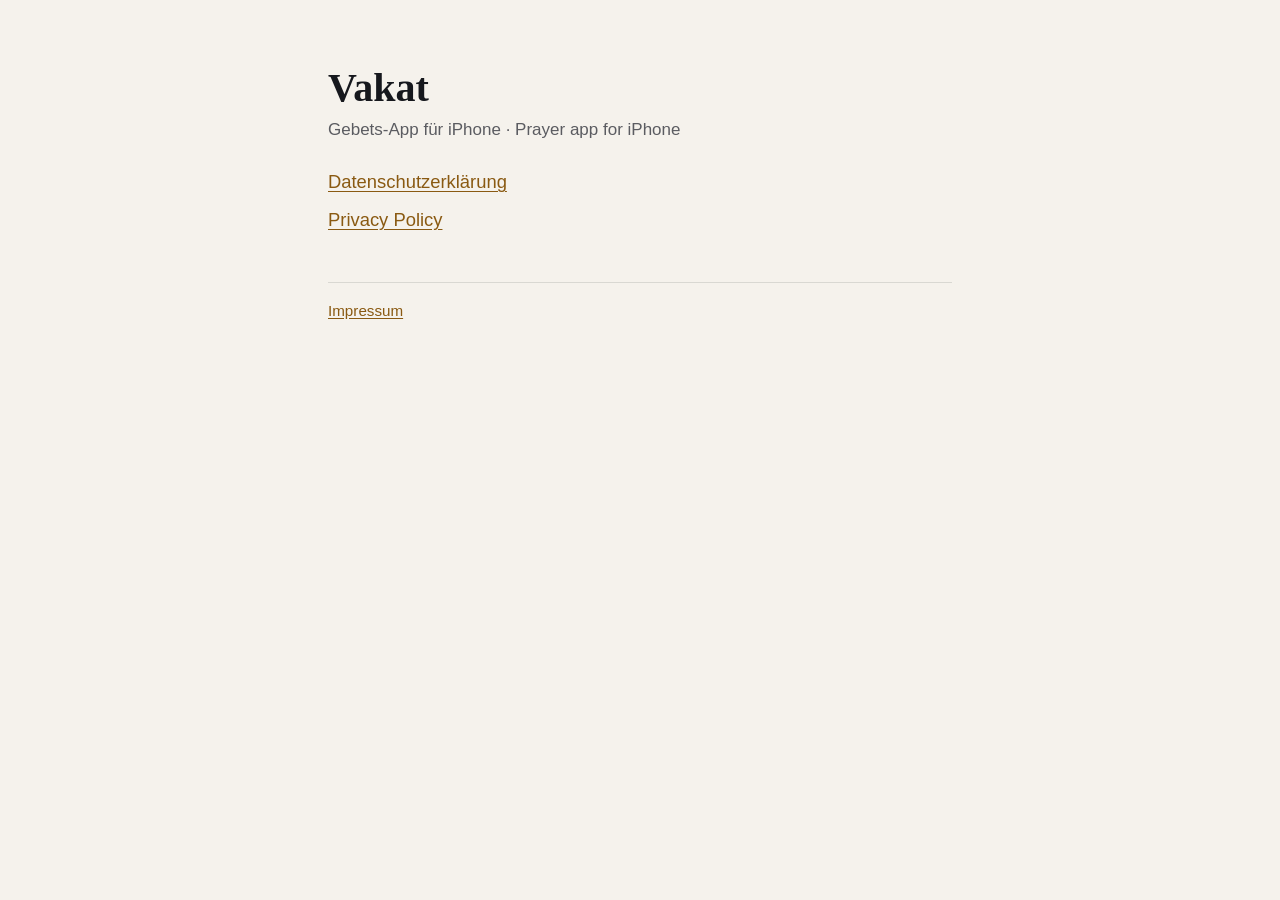
==== index.html @ 0ac37c67 "Datenschutzerklärung für Vakat (Deutsch und Englisch) Co-Authored-By: Claude Opus 5.5 <noreply@anthr" ====
<!doctype html>
<html lang="de">
<head>
<meta charset="utf-8">
<meta name="viewport" content="width=device-width, initial-scale=1">
<meta name="color-scheme" content="light dark">
<title>Vakat</title>
<meta name="description" content="Vakat – Gebets-App. Datenschutzerklärung auf Deutsch und Englisch.">
<link rel="icon" href="data:image/svg+xml,%3Csvg xmlns='http://www.w3.org/2000/svg' viewBox='0 0 64 64'%3E%3Crect width='64' height='64' rx='14' fill='%231a1c22'/%3E%3Ccircle cx='30' cy='32' r='16' fill='%23f2c879'/%3E%3Ccircle cx='37' cy='27' r='14' fill='%231a1c22'/%3E%3C/svg%3E">
<link rel="stylesheet" href="style.css">
</head>
<body>
<div class="page">
<main>
<h1>Vakat</h1>
<p class="meta">Gebets-App für iPhone · Prayer app for iPhone</p>
<ul class="choose">
  <li><a href="datenschutz/">Datenschutzerklärung</a></li>
  <li><a href="privacy/" hreflang="en" lang="en">Privacy Policy</a></li>
</ul>
</main>
<footer>
  <p><a href="https://dopaminedept.org/impressum">Impressum</a></p>
</footer>
</div>
</body>
</html>
---- style.css ----
/* Vakat – rechtliche Seiten. Farben wie Theme in der App (hell + dunkel),
   keine Schriften oder Skripte von anderen Servern, keine Cookies. */

:root {
  color-scheme: light dark;
  --ground: #f5f2ec;
  --card: #ffffff;
  --ink: #16181d;
  --ink-2: #5b5c61;
  --line: rgba(22, 24, 29, 0.12);
  --link: #8a5a12;
  --gold: #a8701a;
}

@media (prefers-color-scheme: dark) {
  :root {
    --ground: #1a1c22;
    --card: #262932;
    --ink: #ffffff;
    --ink-2: #a9aaae;
    --line: rgba(255, 255, 255, 0.14);
    --link: #f2c879;
    --gold: #f2c879;
  }
}

* { box-sizing: border-box; }

html { -webkit-text-size-adjust: 100%; text-size-adjust: 100%; }

body {
  margin: 0;
  background: var(--ground);
  color: var(--ink);
  font: 17px/1.6 -apple-system, BlinkMacSystemFont, "Segoe UI", Roboto, "Helvetica Neue", Arial, sans-serif;
  overflow-wrap: break-word;
}

.page {
  max-width: 42rem;
  margin: 0 auto;
  padding: 20px 16px 64px;
}

.top {
  display: flex;
  align-items: center;
  justify-content: space-between;
  gap: 16px;
  padding-bottom: 12px;
  border-bottom: 1px solid var(--line);
}

.brand {
  font-family: ui-serif, "New York", Georgia, "Times New Roman", serif;
  font-size: 1.3rem;
  color: var(--gold);
  text-decoration: none;
}

.lang { font-size: 0.95rem; }

h1, h2 {
  font-family: ui-serif, "New York", Georgia, "Times New Roman", serif;
  font-weight: 600;
  line-height: 1.2;
}

h1 { font-size: 2.1rem; margin: 32px 0 4px; }

h1, h2, h3 { -webkit-hyphens: auto; hyphens: auto; }

h2 {
  font-size: 1.35rem;
  margin: 2.4em 0 0.5em;
  scroll-margin-top: 16px;
}

h3 { font-size: 1.02rem; margin: 1.6em 0 0.3em; }

p, ul { margin: 0 0 0.9em; }

ul { padding-left: 1.25em; }

li { margin-bottom: 0.45em; }

.meta { color: var(--ink-2); margin-bottom: 24px; }

.summary {
  background: var(--card);
  border-radius: 16px;
  padding: 18px 20px 6px;
  margin: 0 0 28px;
}

.summary h2 { margin-top: 0; font-size: 1.15rem; }

.toc {
  color: var(--ink-2);
  font-size: 0.95rem;
}

.toc ol { padding-left: 1.4em; margin: 0; }

.toc li { margin-bottom: 0.2em; }

address { font-style: normal; margin: 0 0 0.9em; }

a { color: var(--link); text-underline-offset: 0.15em; }

.note { color: var(--ink-2); font-size: 0.95rem; }

footer {
  margin-top: 48px;
  padding-top: 16px;
  border-top: 1px solid var(--line);
  color: var(--ink-2);
  font-size: 0.95rem;
}

.choose { list-style: none; padding: 0; font-size: 1.15rem; }

@media (min-width: 640px) {
  .page { padding: 32px 24px 80px; }
  h1 { font-size: 2.5rem; }
}

@media print {
  body { background: #fff; color: #000; }
  .summary { border: 1px solid #ccc; }
  a { color: inherit; }
}

code {
  font: 0.88em ui-monospace, SFMono-Regular, Menlo, Consolas, monospace;
  background: var(--line);
  border-radius: 4px;
  padding: 0.05em 0.3em;
}
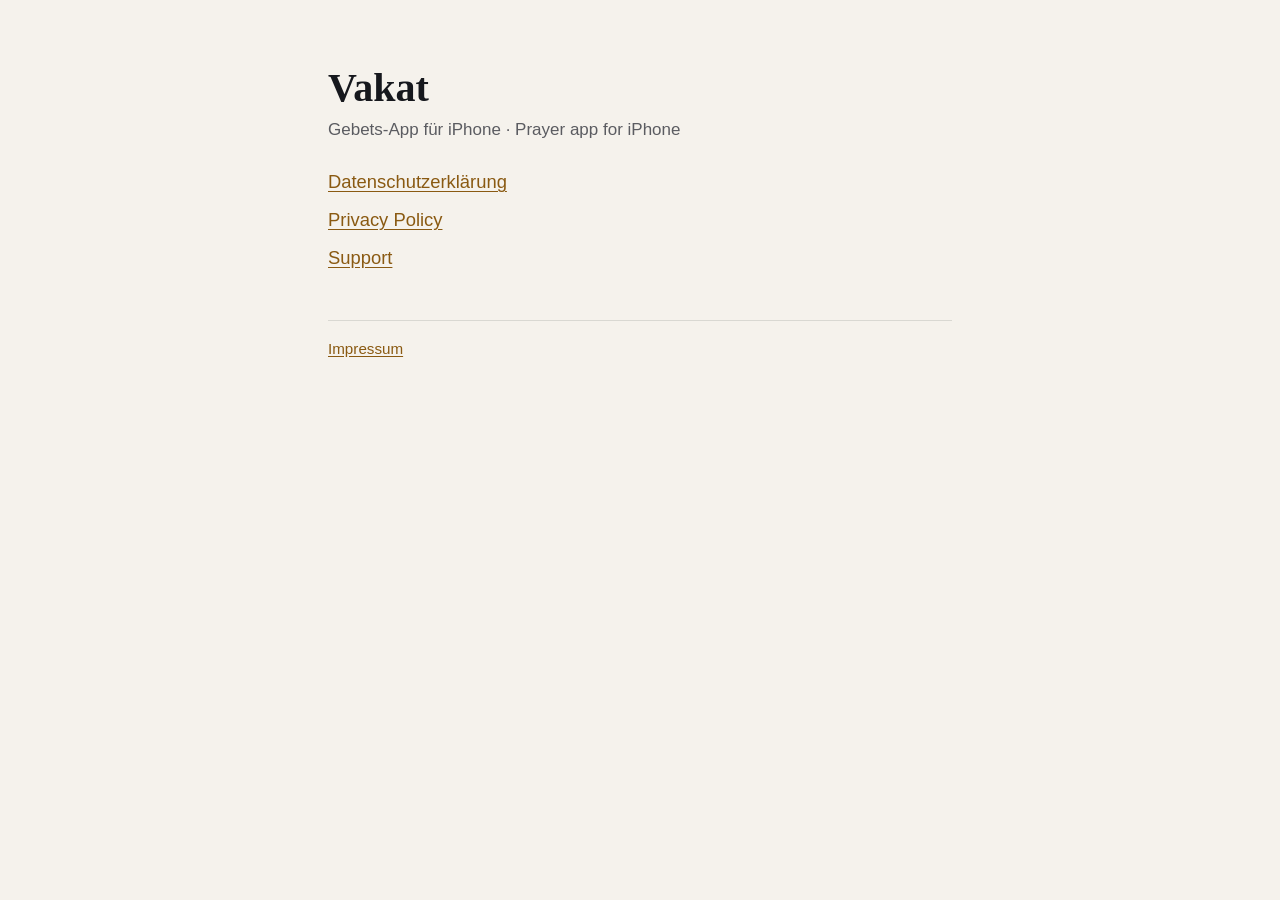
==== commit b3d5ffdf: "Support-Seite für Vakat (Deutsch und Englisch) Kontakt und kurze Antworten zu Gebetszeiten, Abo, Kre" ====
--- a/index.html
+++ b/index.html
@@ -5,7 +5,7 @@
 <meta name="viewport" content="width=device-width, initial-scale=1">
 <meta name="color-scheme" content="light dark">
 <title>Vakat</title>
-<meta name="description" content="Vakat – Gebets-App. Datenschutzerklärung auf Deutsch und Englisch.">
+<meta name="description" content="Vakat – Gebets-App. Datenschutzerklärung und Support auf Deutsch und Englisch.">
 <link rel="icon" href="data:image/svg+xml,%3Csvg xmlns='http://www.w3.org/2000/svg' viewBox='0 0 64 64'%3E%3Crect width='64' height='64' rx='14' fill='%231a1c22'/%3E%3Ccircle cx='30' cy='32' r='16' fill='%23f2c879'/%3E%3Ccircle cx='37' cy='27' r='14' fill='%231a1c22'/%3E%3C/svg%3E">
 <link rel="stylesheet" href="style.css">
 </head>
@@ -17,6 +17,7 @@
 <ul class="choose">
   <li><a href="datenschutz/">Datenschutzerklärung</a></li>
   <li><a href="privacy/" hreflang="en" lang="en">Privacy Policy</a></li>
+  <li><a href="support/">Support</a></li>
 </ul>
 </main>
 <footer>
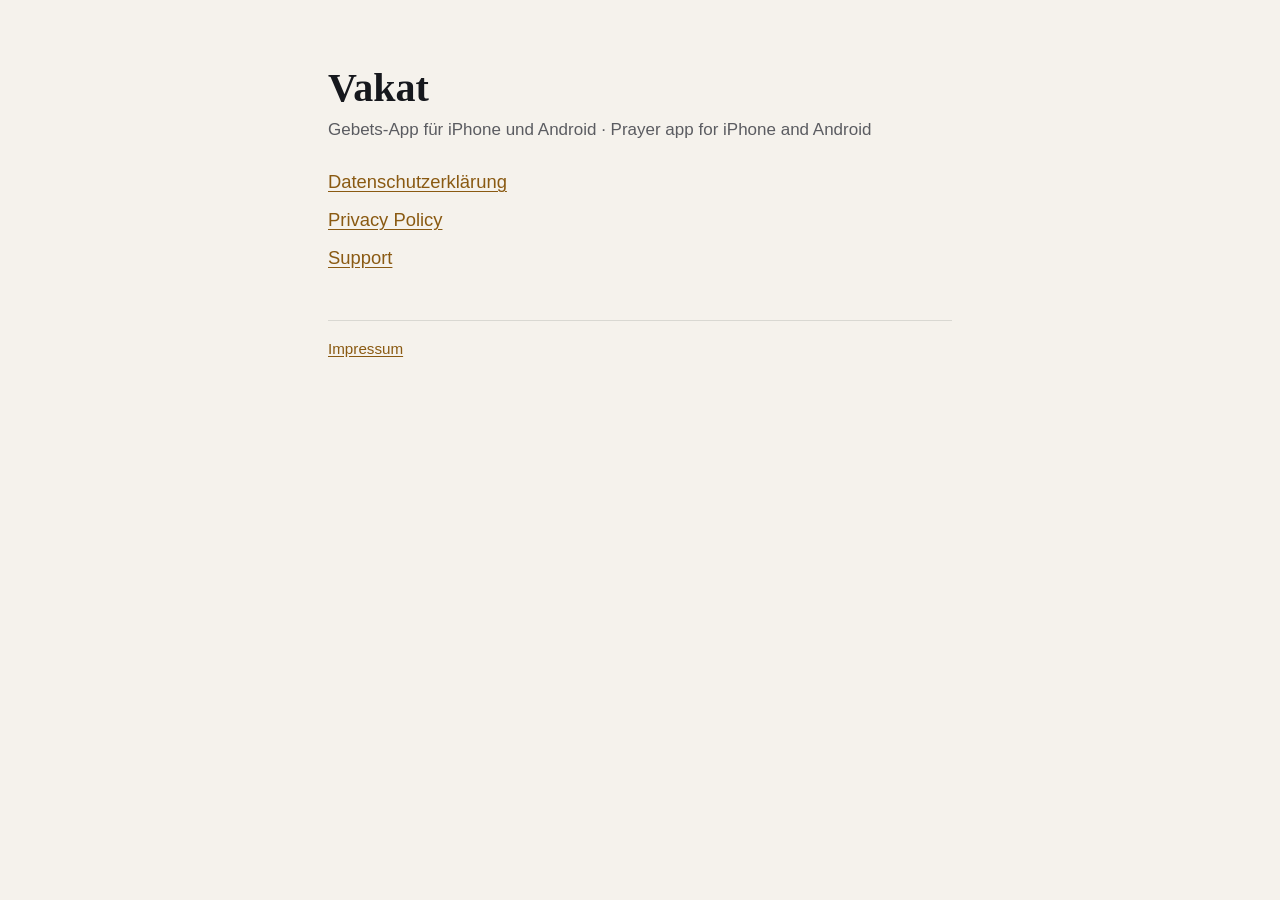
==== commit e19f0996: "Datenschutz und Support: Android-App (Ortsdienst, App-Sperre, Schnellzugriffe, ML Kit, Google Play, " ====
--- a/index.html
+++ b/index.html
@@ -13,7 +13,7 @@
 <div class="page">
 <main>
 <h1>Vakat</h1>
-<p class="meta">Gebets-App für iPhone · Prayer app for iPhone</p>
+<p class="meta">Gebets-App für iPhone und Android · Prayer app for iPhone and Android</p>
 <ul class="choose">
   <li><a href="datenschutz/">Datenschutzerklärung</a></li>
   <li><a href="privacy/" hreflang="en" lang="en">Privacy Policy</a></li>
